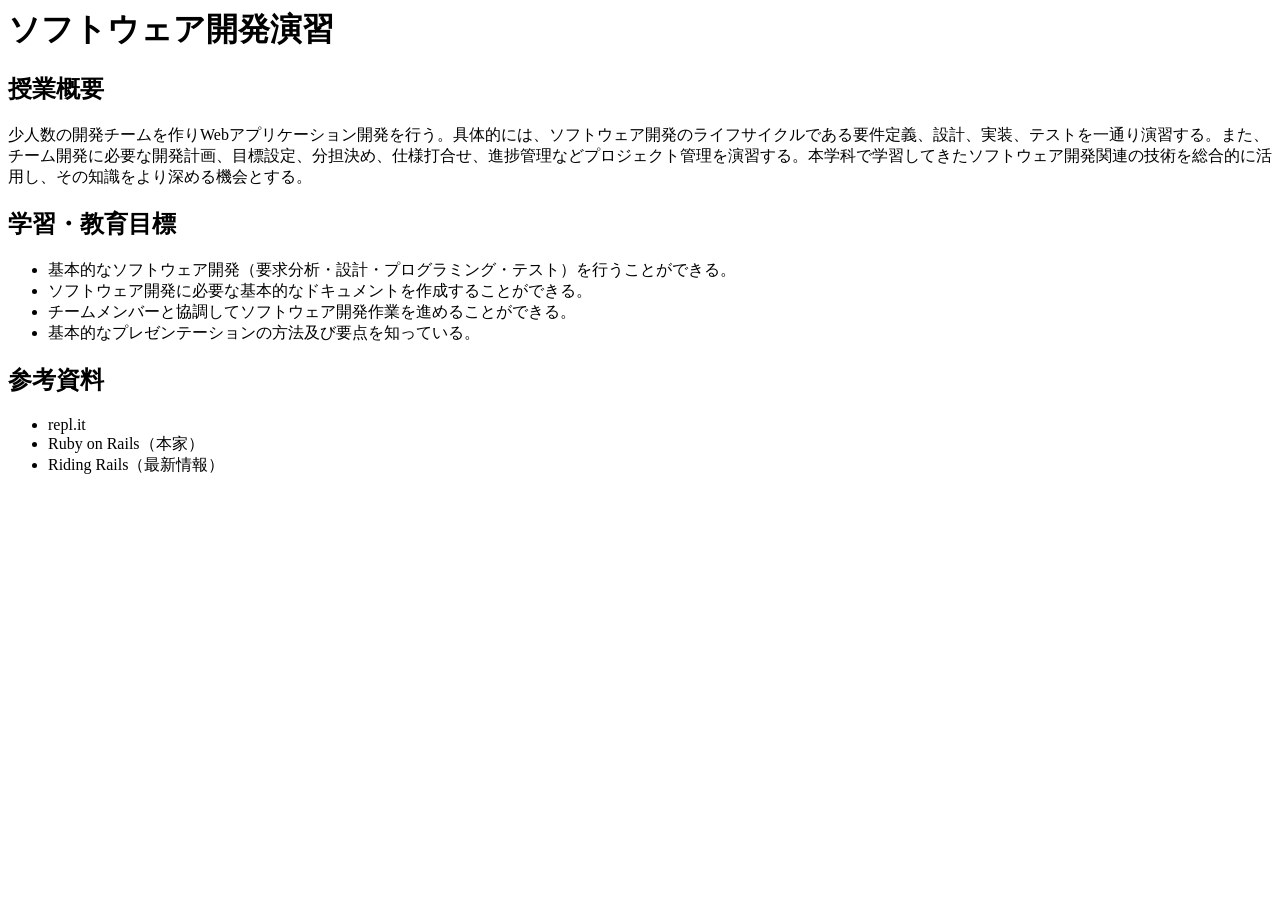
==== index.html @ 45a0318c "HTMLの基本構造と授業内容を作成" ====
<body>
  <h1>ソフトウェア開発演習</h1>

  <h2>授業概要</h2>
  <p>少人数の開発チームを作りWebアプリケーション開発を行う。具体的には、ソフトウェア開発のライフサイクルである要件定義、設計、実装、テストを一通り演習する。また、チーム開発に必要な開発計画、目標設定、分担決め、仕様打合せ、進捗管理などプロジェクト管理を演習する。本学科で学習してきたソフトウェア開発関連の技術を総合的に活用し、その知識をより深める機会とする。</p>

  <h2>学習・教育目標</h2>
  <ul>
    <li>基本的なソフトウェア開発（要求分析・設計・プログラミング・テスト）を行うことができる。</li>
    <li>ソフトウェア開発に必要な基本的なドキュメントを作成することができる。</li>
    <li>チームメンバーと協調してソフトウェア開発作業を進めることができる。</li>
    <li>基本的なプレゼンテーションの方法及び要点を知っている。</li>
  </ul>

  <h2>参考資料</h2>
  <ul>
    <li>repl.it</li>
    <li>Ruby on Rails（本家）</li>
    <li>Riding Rails（最新情報）</li>
  </ul>
</body>
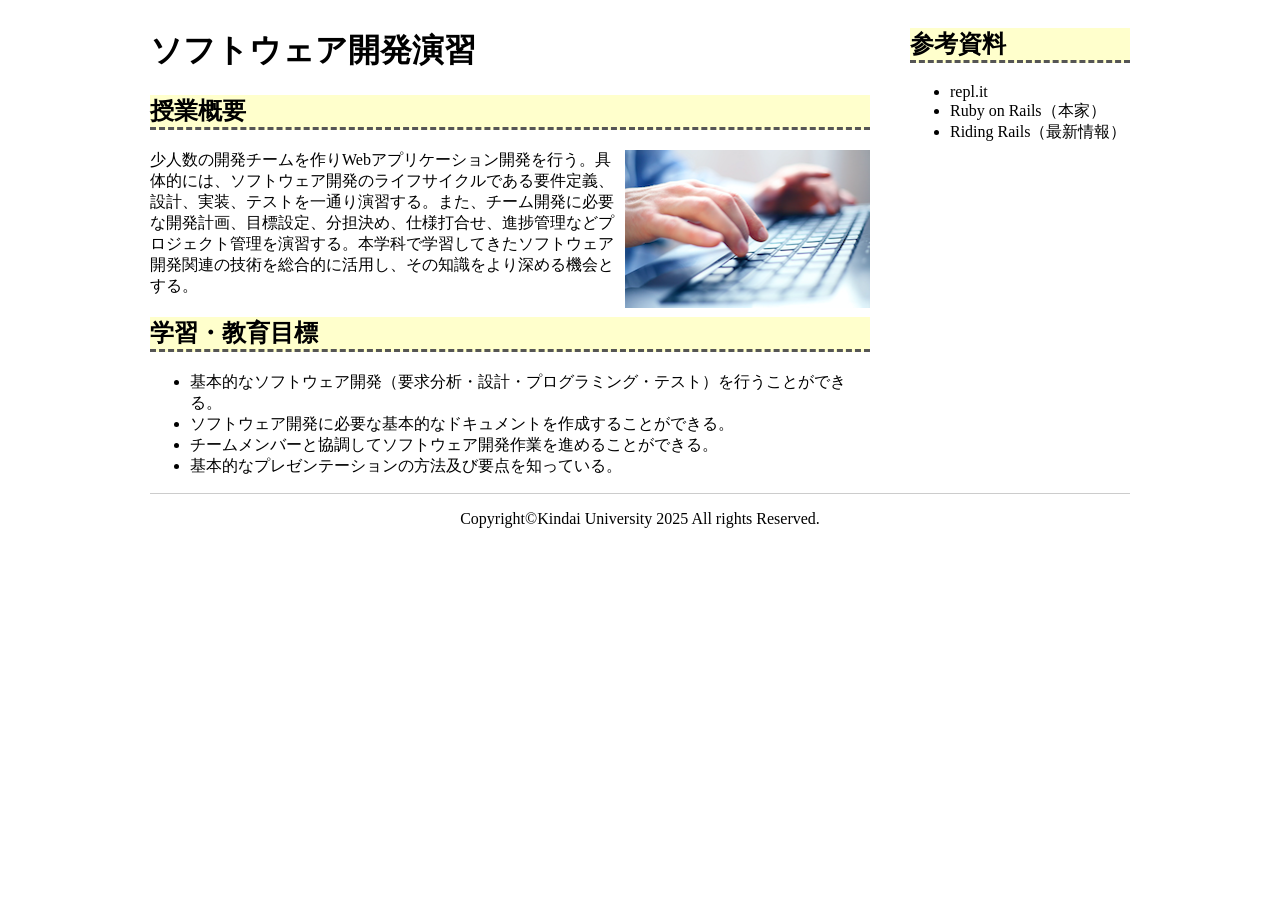
==== commit ee3c5eb6: "2カラムレイアウトと画像表示を追加" ====
--- a/index.html
+++ b/index.html
@@ -1,21 +1,46 @@
+<!DOCTYPE html>
+<html lang="ja">
+<head>
+  <meta charset="utf-8">
+  <link href="css/style.css" rel="stylesheet">
+</head>
+
 <body>
-  <h1>ソフトウェア開発演習</h1>
+  <div id="page">
 
-  <h2>授業概要</h2>
-  <p>少人数の開発チームを作りWebアプリケーション開発を行う。具体的には、ソフトウェア開発のライフサイクルである要件定義、設計、実装、テストを一通り演習する。また、チーム開発に必要な開発計画、目標設定、分担決め、仕様打合せ、進捗管理などプロジェクト管理を演習する。本学科で学習してきたソフトウェア開発関連の技術を総合的に活用し、その知識をより深める機会とする。</p>
+    <div id="pageBody">
 
-  <h2>学習・教育目標</h2>
-  <ul>
-    <li>基本的なソフトウェア開発（要求分析・設計・プログラミング・テスト）を行うことができる。</li>
-    <li>ソフトウェア開発に必要な基本的なドキュメントを作成することができる。</li>
-    <li>チームメンバーと協調してソフトウェア開発作業を進めることができる。</li>
-    <li>基本的なプレゼンテーションの方法及び要点を知っている。</li>
-  </ul>
+      <h1>ソフトウェア開発演習</h1>
 
-  <h2>参考資料</h2>
-  <ul>
-    <li>repl.it</li>
-    <li>Ruby on Rails（本家）</li>
-    <li>Riding Rails（最新情報）</li>
-  </ul>
-</body>+      <h2>授業概要</h2>
+
+      <img src="img/a.png" class="img-right">
+
+      <p>少人数の開発チームを作りWebアプリケーション開発を行う。具体的には、ソフトウェア開発のライフサイクルである要件定義、設計、実装、テストを一通り演習する。また、チーム開発に必要な開発計画、目標設定、分担決め、仕様打合せ、進捗管理などプロジェクト管理を演習する。本学科で学習してきたソフトウェア開発関連の技術を総合的に活用し、その知識をより深める機会とする。</p>
+
+      <h2>学習・教育目標</h2>
+      <ul>
+        <li>基本的なソフトウェア開発（要求分析・設計・プログラミング・テスト）を行うことができる。</li>
+        <li>ソフトウェア開発に必要な基本的なドキュメントを作成することができる。</li>
+        <li>チームメンバーと協調してソフトウェア開発作業を進めることができる。</li>
+        <li>基本的なプレゼンテーションの方法及び要点を知っている。</li>
+      </ul>
+
+    </div>
+
+    <div id="pageSub">
+      <h2>参考資料</h2>
+      <ul>
+        <li>repl.it</li>
+        <li>Ruby on Rails（本家）</li>
+        <li>Riding Rails（最新情報）</li>
+      </ul>
+    </div>
+
+    <footer id="pageFooter">
+      <p id="copyright">Copyright&copy;Kindai University 2025 All rights Reserved.</p>
+    </footer>
+
+  </div>
+</body>
+</html>
--- a/css/style.css
+++ b/css/style.css
@@ -0,0 +1,29 @@
+#page {
+  width: 980px;
+  margin: 0 auto;
+}
+
+h2 {
+  background-color: #FFFFCC;
+  border-bottom: dashed 3px #555555;
+}
+
+#pageBody {
+  width: 720px;
+  float: left;
+}
+
+#pageSub {
+  width: 220px;
+  float: right;
+}
+
+#pageFooter {
+  border-top: solid 1px #CCCCCC;
+  text-align: center;
+  clear: both;
+}
+
+.img-right {
+  float: right;
+}
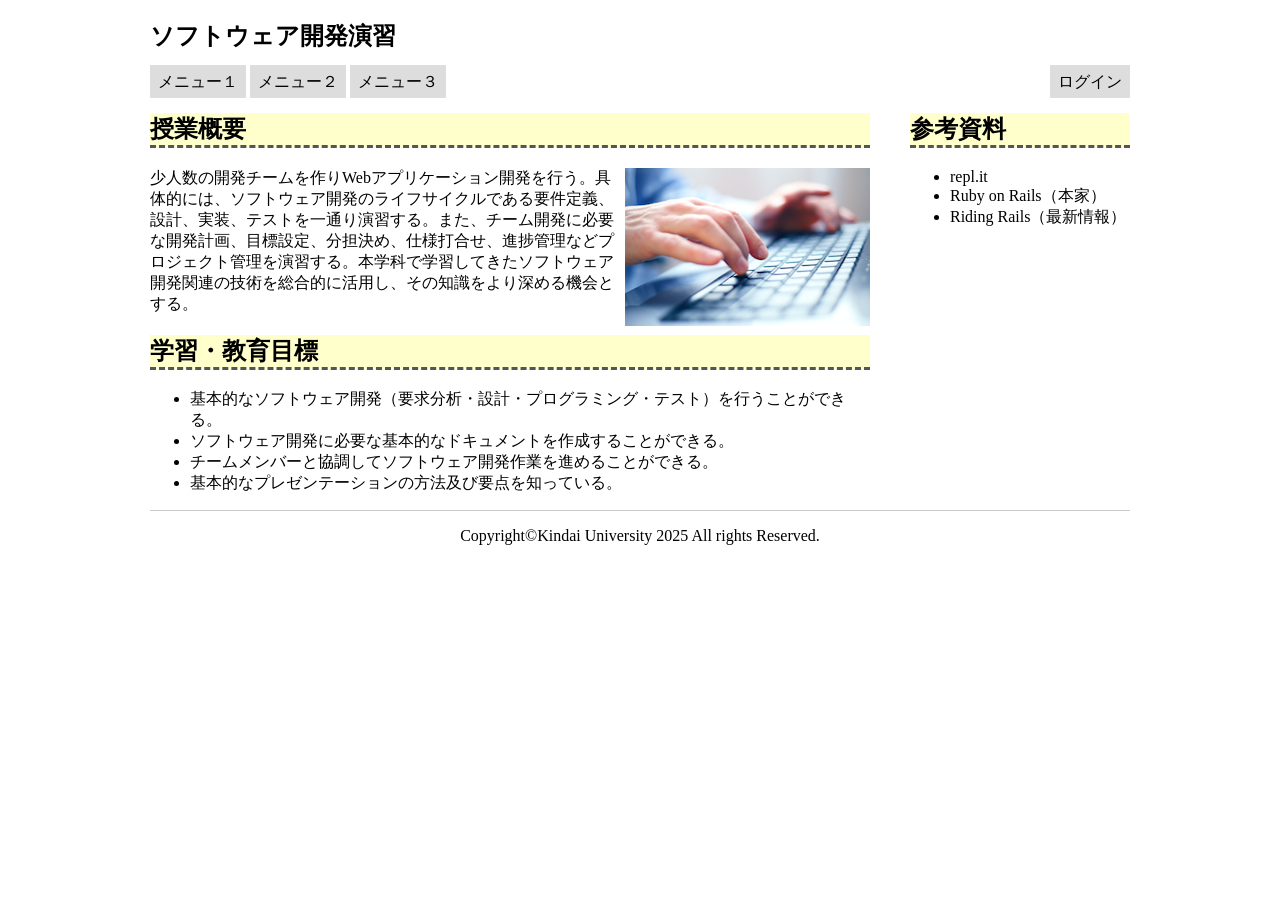
==== commit b8509e62: "ナビゲーションバーを追加してCSS練習ページを完成" ====
--- a/index.html
+++ b/index.html
@@ -8,17 +8,30 @@
 <body>
   <div id="page">
 
+    <header>
+      <nav>
+        <h1>ソフトウェア開発演習</h1>
+        <ul>
+          <li><a href=".">メニュー１</a></li>
+          <li><a href=".">メニュー２</a></li>
+          <li><a href=".">メニュー３</a></li>
+          <li style="float:right"><a href=".">ログイン</a></li>
+        </ul>
+      </nav>
+    </header>
+
     <div id="pageBody">
-
-      <h1>ソフトウェア開発演習</h1>
 
       <h2>授業概要</h2>
 
       <img src="img/a.png" class="img-right">
 
-      <p>少人数の開発チームを作りWebアプリケーション開発を行う。具体的には、ソフトウェア開発のライフサイクルである要件定義、設計、実装、テストを一通り演習する。また、チーム開発に必要な開発計画、目標設定、分担決め、仕様打合せ、進捗管理などプロジェクト管理を演習する。本学科で学習してきたソフトウェア開発関連の技術を総合的に活用し、その知識をより深める機会とする。</p>
+      <p>
+        少人数の開発チームを作りWebアプリケーション開発を行う。具体的には、ソフトウェア開発のライフサイクルである要件定義、設計、実装、テストを一通り演習する。また、チーム開発に必要な開発計画、目標設定、分担決め、仕様打合せ、進捗管理などプロジェクト管理を演習する。本学科で学習してきたソフトウェア開発関連の技術を総合的に活用し、その知識をより深める機会とする。
+      </p>
 
       <h2>学習・教育目標</h2>
+
       <ul>
         <li>基本的なソフトウェア開発（要求分析・設計・プログラミング・テスト）を行うことができる。</li>
         <li>ソフトウェア開発に必要な基本的なドキュメントを作成することができる。</li>
@@ -29,16 +42,21 @@
     </div>
 
     <div id="pageSub">
+
       <h2>参考資料</h2>
+
       <ul>
         <li>repl.it</li>
         <li>Ruby on Rails（本家）</li>
         <li>Riding Rails（最新情報）</li>
       </ul>
+
     </div>
 
     <footer id="pageFooter">
-      <p id="copyright">Copyright&copy;Kindai University 2025 All rights Reserved.</p>
+      <p id="copyright">
+        Copyright&copy;Kindai University 2025 All rights Reserved.
+      </p>
     </footer>
 
   </div>
--- a/css/style.css
+++ b/css/style.css
@@ -26,4 +26,26 @@
 
 .img-right {
   float: right;
+}
+
+nav ul {
+  list-style-type: none;
+  margin: 0;
+  padding: 0;
+}
+
+nav li {
+  display: inline;
+}
+
+nav li a {
+  text-decoration: none;
+  padding: 8px;
+  background-color: #dddddd;
+  color: #000;
+}
+
+nav li a:hover {
+  background-color: #555;
+  color: white;
 }
